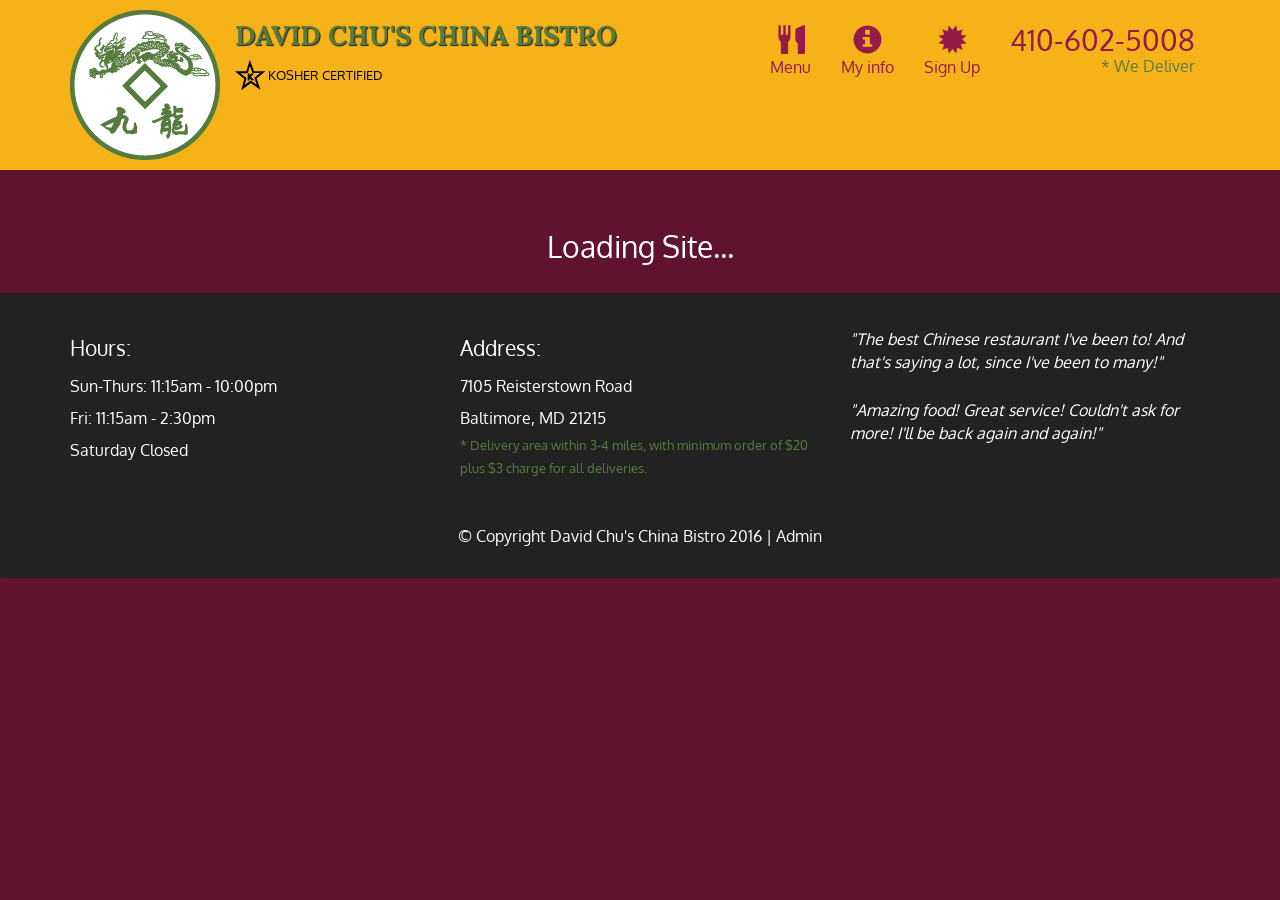
==== assignment10_solution/index.html @ e01dad71 "mod 10" ====
<!DOCTYPE html>
<html lang="en">
  <head>
    <meta charset="utf-8">
    <meta http-equiv="X-UA-Compatible" content="IE=edge">
    <meta name="viewport" content="width=device-width, initial-scale=1">
    <title>David Chu's China Bistro</title>
    <link href='https://fonts.googleapis.com/css?family=Oxygen:400,300,700' rel='stylesheet' type='text/css'>
    <link href='https://fonts.googleapis.com/css?family=Lora' rel='stylesheet' type='text/css'>
    <link rel="stylesheet" href="css/bootstrap.min.css">
    <link rel="stylesheet" href="css/restaurant.css">
    <link rel="stylesheet" href="css/common.css">
  </head>
  <body ng-app="restaurant" ng-strict-di>

    <!-- Fixed position loading indicator -->
    <loading class="loading-indicator"></loading>

    <header>
      <nav id="header-nav" class="navbar navbar-default">
        <div class="container">
          <div class="navbar-header">
            <a href="index.html" class="pull-left visible-md visible-lg">
              <div id="logo-img" alt="Logo image"></div>
            </a>

            <div class="navbar-brand">
              <a href="index.html"><h1>David Chu's China Bistro</h1></a>
              <p>
              <img src="images/star-k-logo.png" alt="Kosher certification">
              <span>Kosher Certified</span>
              </p>
            </div>

            <button id="navbarToggle" type="button" class="navbar-toggle collapsed" data-toggle="collapse" data-target="#collapsable-nav" aria-expanded="false">
              <span class="sr-only">Toggle navigation</span>
              <span class="icon-bar"></span>
              <span class="icon-bar"></span>
              <span class="icon-bar"></span>
            </button>
          </div>

          <div id="collapsable-nav" class="collapse navbar-collapse">
            <ul id="nav-list" class="nav navbar-nav navbar-right">
              <li id="navHomeButton" class="visible-xs">
                <a href="index.html">
                  <span class="glyphicon glyphicon-home"></span> Home</a>
              </li>
              <li id="navMenuButton" ui-sref-active="active">
                <a ui-sref="public.menu">
                  <span class="glyphicon glyphicon-cutlery"></span><br class="hidden-xs"> Menu</a>
              </li>
              <li>
                <a ui-sref="public.info">
                  <span class="glyphicon glyphicon-info-sign"></span><br class="hidden-xs"> My info</a>
              </li>
              <li>
                <a ui-sref="public.registration">
                  <span class="glyphicon glyphicon-certificate"></span><br class="hidden-xs"> Sign Up</a>
              </li>
              <li id="phone" class="hidden-xs">
                <a href="tel:410-602-5008">
                  <span>410-602-5008</span></a><div>* We Deliver</div>
              </li>
            </ul><!-- #nav-list -->
          </div><!-- .collapse .navbar-collapse -->
        </div><!-- .container -->
      </nav><!-- #header-nav -->
    </header>

    <div id="call-btn" class="visible-xs">
      <a class="btn" href="tel:410-602-5008">
        <span class="glyphicon glyphicon-earphone"></span>
        410-602-5008
      </a>
    </div>
    <div id="xs-deliver" class="text-center visible-xs">* We Deliver</div>

    <ui-view>
      <div class="text-center initial-loading">
        <h2>Loading Site...</h2>
      </div>
    </ui-view>

    <footer class="panel-footer">
      <div class="container">
        <div class="row">
          <section id="hours" class="col-sm-4">
            <span>Hours:</span><br>
            Sun-Thurs: 11:15am - 10:00pm<br>
            Fri: 11:15am - 2:30pm<br>
            Saturday Closed
            <hr class="visible-xs">
          </section>
          <section id="address" class="col-sm-4">
            <span>Address:</span><br>
            7105 Reisterstown Road<br>
            Baltimore, MD 21215
            <p>* Delivery area within 3-4 miles, with minimum order of $20 plus $3 charge for all deliveries.</p>
            <hr class="visible-xs">
          </section>
          <section id="testimonials" class="col-sm-4">
            <p>"The best Chinese restaurant I've been to! And that's saying a lot, since I've been to many!"</p>
            <p>"Amazing food! Great service! Couldn't ask for more! I'll be back again and again!"</p>
          </section>
        </div>
        <div class="text-center">
          &copy; Copyright David Chu's China Bistro 2016 |
          <a ui-sref="admin.auth">Admin</a></div>
      </div>
    </footer>

    <!-- Libs -->
    <script src="lib/jquery-2.1.4.min.js"></script>
    <script src="lib/bootstrap.min.js"></script>
    <script src="lib/angular.js"></script>
    <script src="lib/angular-ui-router.js"></script>

    <!-- Main Restaurant Module -->
    <script src="src/restaurant.module.js"></script>

    <!-- Common Module -->
    <script src="src/common/common.module.js"></script>
    <script src="src/common/loading/loading.component.js"></script>
    <script src="src/common/loading/loading.interceptor.js"></script>
    <script src="src/common/menu.service.js"></script>

    <!-- Public Module -->
    <script src="src/public/public.module.js"></script>
    <script src="src/public/public.routes.js"></script>
    <script src="src/public/menu/menu.controller.js"></script>
    <script src="src/public/menu-category/menu-category.component.js"></script>
    <script src="src/public/menu-items/menu-items.controller.js"></script>
    <script src="src/public/menu-item/menu-item.component.js"></script>
    <script src="src/public/registration/registration.controller.js"></script>
    <script src="src/public/registration/registration.directive.js"></script>
    <script src="src/public/info/info.controller.js"></script>

    <!-- ADMIN SITE -->

    <!--Application files -->

  </body>

</html>
---- assignment10_solution/css/restaurant.css ----
body {
  font-size: 16px;
  color: #fff;
  background-color: #61122f;
  font-family: 'Oxygen', sans-serif;
}

.initial-loading {
  margin-top: 60px;
}

/** HEADER **/
#header-nav {
  background-color: #f6b319;
  border-radius: 0;
  border: 0;
}

#logo-img {
  background: url('../images/restaurant-logo_large.png') no-repeat;
  width: 150px;
  height: 150px;
  margin: 10px 15px 10px 0;
}

.navbar-brand {
  padding-top: 25px;
}
.navbar-brand h1 { /* Restaurant name */
  font-family: 'Lora', serif;
  color: #557c3e;
  font-size: 1.5em;
  text-transform: uppercase;
  font-weight: bold;
  text-shadow: 1px 1px 1px #222;
  margin-top: 0;
  margin-bottom: 0;
  line-height: .75;
}
.navbar-brand a:hover, .navbar-brand a:focus {
  text-decoration: none;
}
.navbar-brand p { /* Kosher cert */
  color: #000;
  text-transform: uppercase;
  font-size: .7em;
  margin-top: 15px;
}
.navbar-brand p span { /* Star-K */
  vertical-align: middle;
}

#nav-list {
  margin-top: 10px;
}
#nav-list a {
  color: #951C49;
  text-align: center;
}
#nav-list a:hover {
  background: #E7E7E7;
}
#nav-list a span {
  font-size: 1.8em;
}

#phone {
  margin-top: 5px;
}
#phone a { /* Phone number */
  text-align: right;
  padding-bottom: 0;
}
#phone div { /* We Deliver */
  color: #557c3e;
  text-align: right;
  padding-right: 15px;
}

.navbar-header button.navbar-toggle, .navbar-header .icon-bar {
  border: 1px solid #61122f;
}
.navbar-header button.navbar-toggle {
  clear: both;
  margin-top: -30px;
}
/* END HEADER */

/* FOOTER */
.panel-footer {
  margin-top: 30px;
  padding-top: 35px;
  padding-bottom: 30px;
  background-color: #222;
  border-top: 0;
}
.panel-footer div.row {
  margin-bottom: 35px;
}
#hours, #address {
  line-height: 2;
}
#hours > span, #address > span {
  font-size: 1.3em;
}
#address p {
  color: #557c3e;
  font-size: .8em;
  line-height: 1.8;
}
#testimonials {
  font-style: italic;
}
#testimonials p:nth-child(2) {
  margin-top: 25px;
}
a[ui-sref="admin.auth"] {
  color: #fff;
}
/* END FOOTER */

/********** Medium devices only **********/
@media (min-width: 992px) and (max-width: 1199px) {
  /* Header */
  #logo-img {
    background: url('../images/restaurant-logo_medium.png') no-repeat;
    width: 100px;
    height: 100px;
    margin: 5px 5px 5px 0;
  }
  /* End Header */
}


/********** Extra small devices only **********/
@media (max-width: 767px) {
  /* Header */
  .navbar-brand {
    padding-top: 10px;
    height: 80px;
  }
  .navbar-brand h1 { /* Restaurant name */
    padding-top: 10px;
    font-size: 5vw; /* 1vw = 1% of viewport width */
  }
  .navbar-brand p { /* Kosher cert */
    font-size: .6em;
    margin-top: 12px;
  }
  .navbar-brand p img { /* Star-K */
    height: 20px;
  }

  #collapsable-nav a { /* Collapsed nav menu text */
    font-size: 1.2em;
  }
  #collapsable-nav a span { /* Collapsed nav menu glyph */
    font-size: 1em;
    margin-right: 5px;
  }

  #call-btn > a {
    font-size: 1.5em;
    display: block;
    margin: 0 20px;
    padding: 10px;
    border: 2px solid #fff;
    background-color: #f6b319;
    color: #951c49;
  }
  #xs-deliver {
    margin-top: 5px;
    font-size: .7em;
    letter-spacing: .1em;
    text-transform: uppercase;
  }
  /* End Header */

  /* Footer */
  .panel-footer section {
    margin-bottom: 30px;
    text-align: center;
  }
  .panel-footer section:nth-child(3) {
    margin-bottom: 0; /* margin already exists on the whole row */
  }
  .panel-footer section hr {
    width: 50%;
  }
  /* End Footer */
}


/********** Super extra small devices Only :-) (e.g., iPhone 4) **********/
@media (max-width: 479px) {
  /* Header */
  .navbar-brand h1 { /* Restaurant name */
    padding-top: 5px;
    font-size: 6vw;
  }
  /* End Header */
}


.userinfo{
  margin-left: 50px;
}
---- assignment10_solution/css/common.css ----
.loading-indicator {
    display: block;
    width: 70px;
    position: fixed;
    left: 0;
    right: 0;
    margin: 0 auto;
    top: 40%;
    z-index: 100;
    background-color: #FFF;
}

.loading-indicator img {
    width: 70px;
    background-color: #FFF;
}

.ui-view-placeholder {
    margin-top: 60px;
}
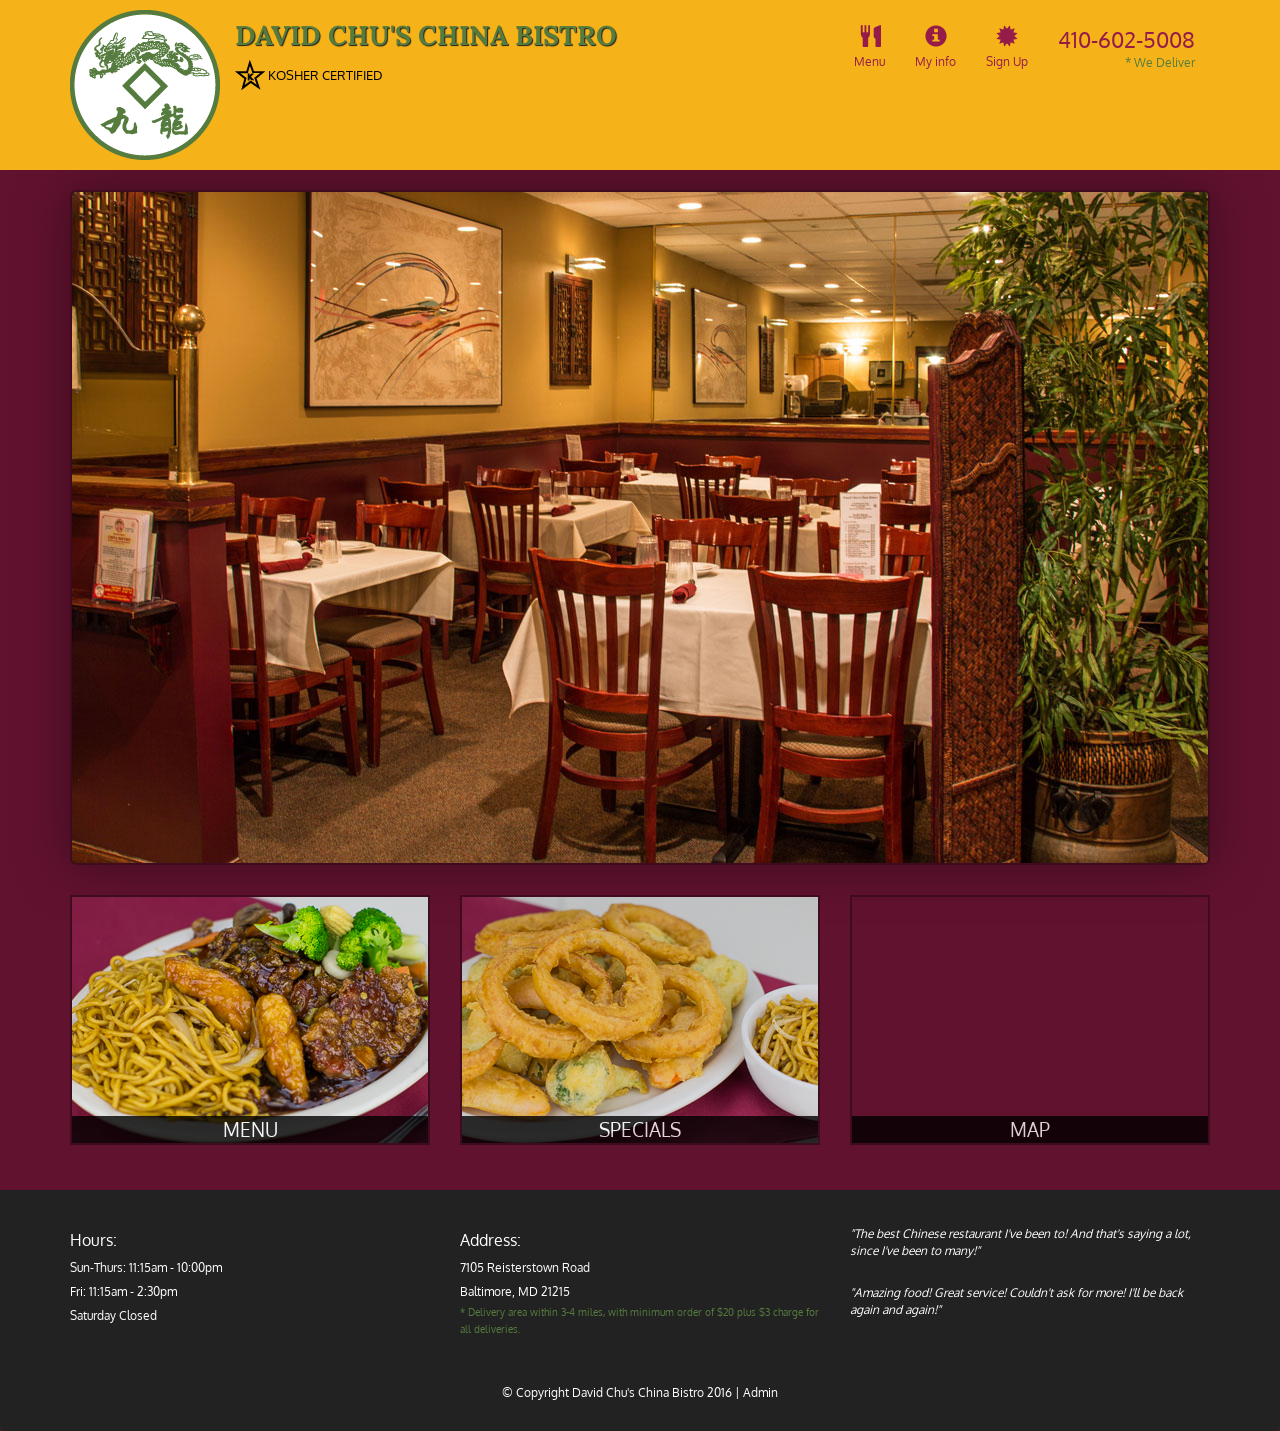
==== commit a4a2f49a: "remove debug files" ====
--- a/assignment10_solution/index.html
+++ b/assignment10_solution/index.html
@@ -113,8 +113,8 @@
     <!-- Libs -->
     <script src="lib/jquery-2.1.4.min.js"></script>
     <script src="lib/bootstrap.min.js"></script>
-    <script src="lib/angular.js"></script>
-    <script src="lib/angular-ui-router.js"></script>
+    <script src="lib/angular.min.js"></script>
+    <script src="lib/angular-ui-router.min.js"></script>
 
     <!-- Main Restaurant Module -->
     <script src="src/restaurant.module.js"></script>
